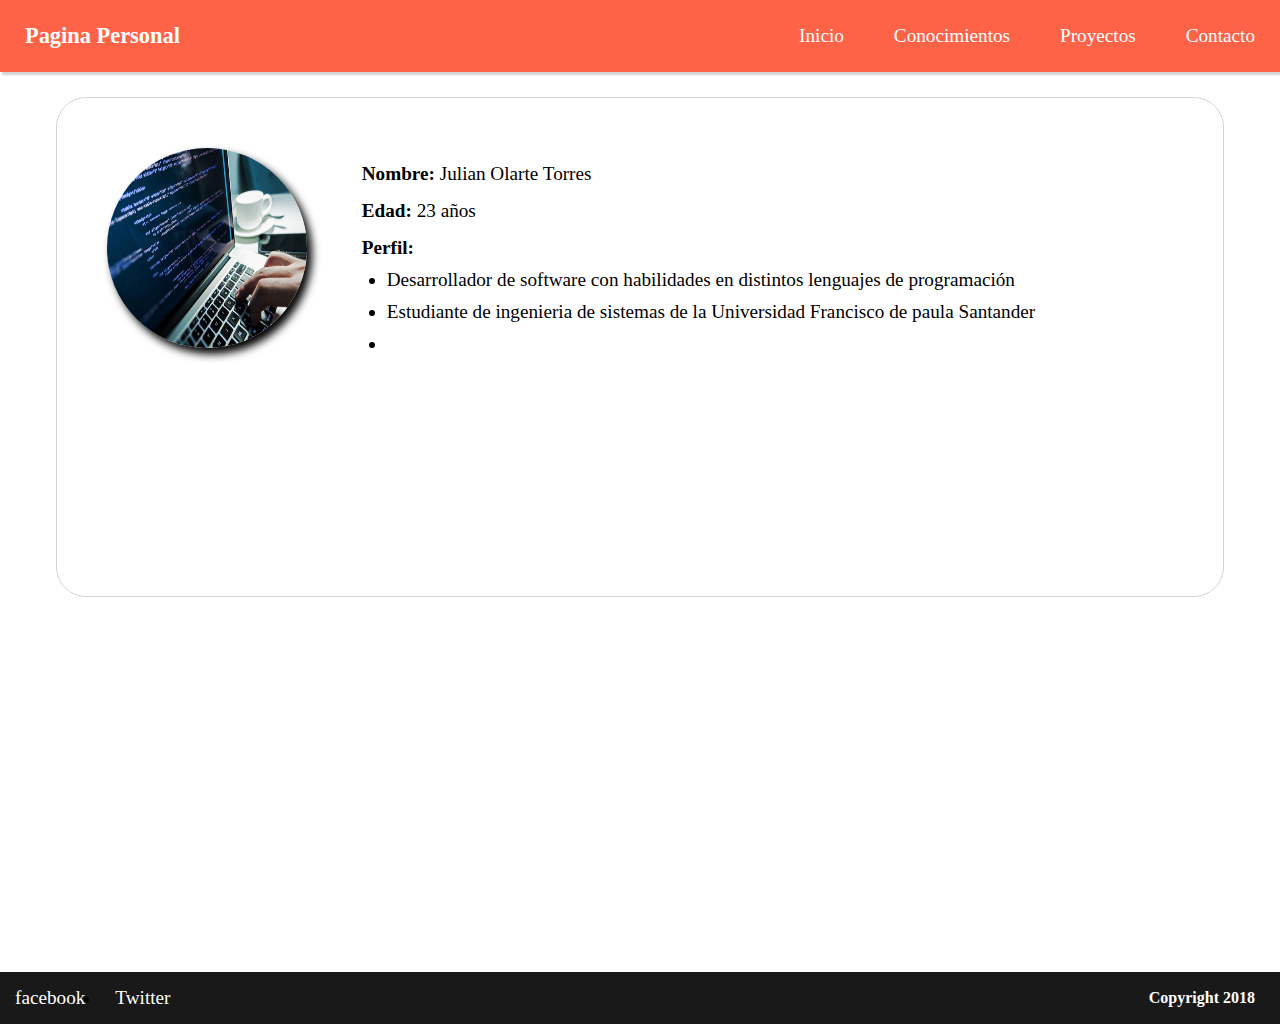
==== index.html @ 8f72986a "first commit" ====
<!DOCTYPE html>
<html lang="en">
<head>
  <meta charset="UTF-8">
  <meta name="viewport" content="width=device-width, initial-scale=1.0">
  <meta http-equiv="X-UA-Compatible" content="ie=edge">
  <title>Pagina Personal</title>

  <link rel="stylesheet" href="css/common.css">
  <link rel="stylesheet" href="css/index.css">
</head>
<body>
  
  <header>
    <nav class="navbar">
      <h4 class="navbar-title">Pagina Personal</h4>
      <ul class="navbar-list">
        <li><a href="index.html">Inicio</a></li>
        <li><a href="views/skills.html">Conocimientos</a></li>
        <li><a href="views/projects.html">Proyectos</a></li>
        <li><a href="views/contact.html">Contacto</a></li>
      </ul>
    </nav>
  </header>


  <!--Principal-->
  <section class="personal-info">
    <article class="panel">
      <div class="personal-img">
        <img src="imgs/personal-img.jpg" alt="personal-img">
      </div>
      <div class="personal-text">
        <div class="personal-text-field"><h4>Nombre:</h4> <p>Julian Olarte Torres</p></div>
        <div class="personal-text-field"><h4>Edad:</h4> <p>23 años</p></div>
        <div class="personal-text-field"><h4>Perfil:</h4> <ul>
          <li>Desarrollador de software con habilidades en distintos lenguajes de programación</li>
          <li>Estudiante de ingenieria de sistemas de la Universidad Francisco de paula Santander</li>
          <li></li>
        </ul></div>
      </div>
    </article>
  </section>
  <footer>
      <ul class="footer-social">
        <li><a href="https://www.facebook.com/julian21olarte">facebook</a></li>
        <li><a href="https://twitter.com/julian21olarte?lang=es">Twitter</a></li>
      </ul>
      <h4 class="footer-copyright">Copyright 2018</h4>
  </footer>


</body>
</html>
---- css/common.css ----
* {
  margin: 0;
  padding: 0;
}
body {
  width: 100%;
  font-family: 'Cambria', 'Cochin', Georgia, Times, 'Times New Roman', serif;
}
a {
  text-decoration: none;
  color: white;
  font-size: 1.2em;
}
.navbar li, .footer li {
  list-style: none;
}


/** HEADER **/
header, header nav, header nav ul {
  width: 100%;
}
.navbar {
  display: flex;
  background-color: tomato;
  align-items: center;
  box-shadow: 2px 3px 2px lightgray;
}
.navbar h4.navbar-title {
  color: white;
  font-size: 1.4em;
  font-weight: bold;
  width: 20%;
  padding-left: 25px;
}
.navbar-list {
  display: flex;
  justify-content: flex-end;
  box-sizing: border-box;
}
.navbar-list li a {
  display: block;
  width: 100%;
  height: 100%;
}
.navbar-list li {
  padding: 25px;
  transition: ease-in .15s all;
}
.navbar-list li:hover {
  background-color: rgba(244, 67, 54, .6);
}

/** FOOTER **/
footer {
  bottom: 0;
  background-color: rgba(0, 0, 0, .9);
  width: 100%;
  display: flex;
  align-items: center;
  justify-content: space-between;
}
footer .footer-social {
  display: flex;
  justify-content: flex-start;
  box-sizing: border-box;
}
.footer-social li {
  padding: 15px;
}
footer .footer-copyright {
  color: white;
  font-weight: bold;
  padding-right: 25px;
}

/** SECTIONS **/
section.personal-info,
section.skills-section,
section.projects-section {
  width: 100%;
  min-height: 100vh;
  box-sizing: border-box;
  padding: 25px;
}
article.panel {
  font-size: 1.2em;
  width: 95%;
  min-height: 500px;
  margin: 0 auto;
  border: 1px solid lightgray;
  border-radius: 30px;
  box-sizing: border-box;
  padding: 50px;
  display: flex;
}
---- css/index.css ----
.personal-img {
  border-radius: 50%;
  overflow: hidden;
  width: 200px;
  height: 200px;
  box-shadow: 5px 6px 9px black;
  transition: linear .5s all;
}
.personal-img img {
  width: 200px;
  height: 200px;
}
.personal-img:hover {
  filter: sepia(80%);
  transform: rotateY(180deg);
}

.personal-text {
  margin-left: 25px;
  height: 200px;
  box-sizing: border-box;
  padding: 0 30px;
}
.personal-text-field {
  margin: 15px 0;
}
.personal-text-field li {
  margin: 10px 0 10px 25px;
}
.personal-text-field p, .personal-text-field h4 {
  display: inline;
}
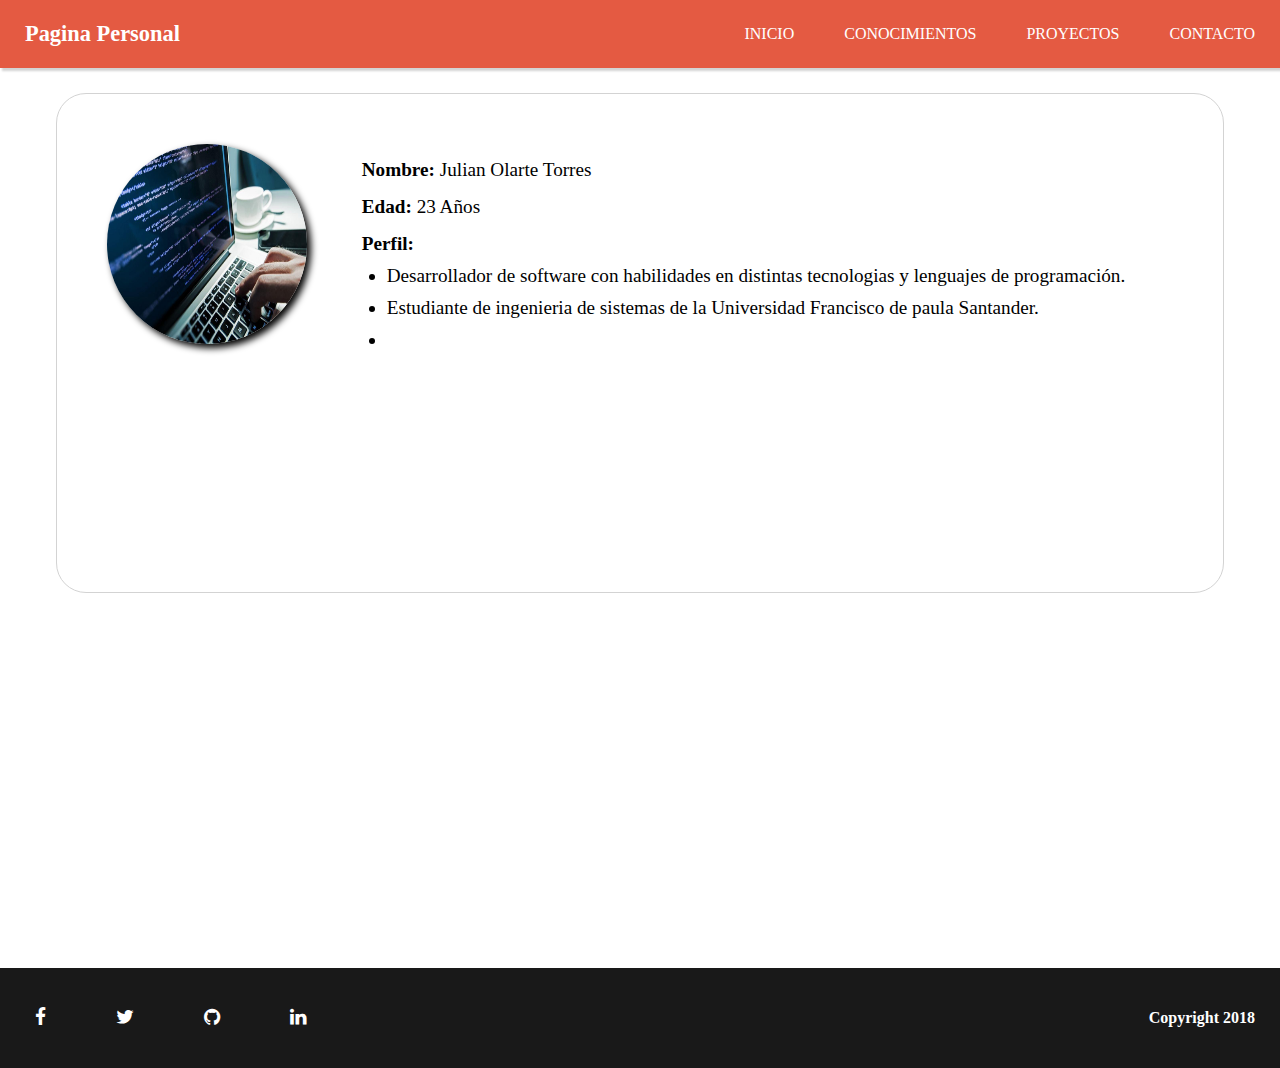
==== commit caa2a2ba: "Cambios en el footer, se agrego la vista de formulario de contacto, se realizaron cambios en el inde" ====
--- a/index.html
+++ b/index.html
@@ -33,18 +33,22 @@
       <div class="personal-text">
         <div class="personal-text-field"><h4>Nombre:</h4> <p>Julian Olarte Torres</p></div>
         <div class="personal-text-field"><h4>Edad:</h4> <p>23 años</p></div>
-        <div class="personal-text-field"><h4>Perfil:</h4> <ul>
-          <li>Desarrollador de software con habilidades en distintos lenguajes de programación</li>
-          <li>Estudiante de ingenieria de sistemas de la Universidad Francisco de paula Santander</li>
-          <li></li>
-        </ul></div>
+        <div class="personal-text-field"><h4>Perfil:</h4>
+          <ul>
+            <li>Desarrollador de software con habilidades en distintas tecnologias y lenguajes de programación.</li>
+            <li>Estudiante de ingenieria de sistemas de la Universidad Francisco de paula Santander.</li>
+            <li></li>
+          </ul>
+        </div>
       </div>
     </article>
   </section>
   <footer>
       <ul class="footer-social">
-        <li><a href="https://www.facebook.com/julian21olarte">facebook</a></li>
-        <li><a href="https://twitter.com/julian21olarte?lang=es">Twitter</a></li>
+        <li><a class="facebook" href="https://www.facebook.com/julian21olarte" target="_blank"><i class="icon-facebook-f"></i></a></li>
+        <li><a class="twitter" href="https://twitter.com/julian21olarte?lang=es" target="_blank"><i class="icon-twitter"></i></a></li>
+        <li><a class="github" href="https://github.com/julian21olarte" target="_blank"><i class="icon-github"></i></a></li>
+        <li><a class="linkedin" href="https://www.linkedin.com/in/julian-olarte-torres-b8527952/" target="_blank"><i class="icon-linkedin"></i></a></li>
       </ul>
       <h4 class="footer-copyright">Copyright 2018</h4>
   </footer>
--- a/css/common.css
+++ b/css/common.css
@@ -1,3 +1,5 @@
+@import "../fonts/style.css";
+
 * {
   margin: 0;
   padding: 0;
@@ -9,9 +11,9 @@
 a {
   text-decoration: none;
   color: white;
-  font-size: 1.2em;
+  font-size: 1em;
 }
-.navbar li, .footer li {
+.navbar li, footer li {
   list-style: none;
 }
 
@@ -22,7 +24,7 @@
 }
 .navbar {
   display: flex;
-  background-color: tomato;
+  background-color: rgb(228, 90, 66);
   align-items: center;
   box-shadow: 2px 3px 2px lightgray;
 }
@@ -40,15 +42,14 @@
 }
 .navbar-list li a {
   display: block;
-  width: 100%;
-  height: 100%;
+  padding: 25px;
+  text-transform: uppercase;
 }
 .navbar-list li {
-  padding: 25px;
   transition: ease-in .15s all;
 }
 .navbar-list li:hover {
-  background-color: rgba(244, 67, 54, .6);
+  background-color: rgba(206, 46, 35, 0.863);
 }
 
 /** FOOTER **/
@@ -56,6 +57,7 @@
   bottom: 0;
   background-color: rgba(0, 0, 0, .9);
   width: 100%;
+  min-height: 100px;
   display: flex;
   align-items: center;
   justify-content: space-between;
@@ -68,16 +70,45 @@
 .footer-social li {
   padding: 15px;
 }
+.footer-social li a i{
+  font-size: 1.2em;
+  width: 20px;
+  height: 20px;
+}
 footer .footer-copyright {
   color: white;
   font-weight: bold;
   padding-right: 25px;
 }
+.footer-social li a.facebook,
+.footer-social li a.twitter,
+.footer-social li a.github,
+.footer-social li a.linkedin {
+  width: 20px;
+  height: 20px;
+  padding: 20px;
+  background-color: transparent;
+  transition: linear .2s all;
+}
+.footer-social li a.facebook:hover {
+    background-color: rgb(66, 103, 178);
+}
+.footer-social li a.twitter:hover {
+  background-color: rgb(47, 194, 239);
+}
+.footer-social li a.github:hover {
+  background-color: rgb(36, 41, 46);
+}
+.footer-social li a.linkedin:hover {
+  background-color: rgb(0, 119, 181);
+}
+
 
 /** SECTIONS **/
 section.personal-info,
 section.skills-section,
-section.projects-section {
+section.projects-section,
+section.contact-section {
   width: 100%;
   min-height: 100vh;
   box-sizing: border-box;
--- a/css/index.css
+++ b/css/index.css
@@ -3,7 +3,7 @@
   overflow: hidden;
   width: 200px;
   height: 200px;
-  box-shadow: 5px 6px 9px black;
+  box-shadow: 4px 4px 7px black;
   transition: linear .5s all;
 }
 .personal-img img {
@@ -29,4 +29,7 @@
 }
 .personal-text-field p, .personal-text-field h4 {
   display: inline;
+}
+.personal-text-field p {
+  text-transform: capitalize;
 }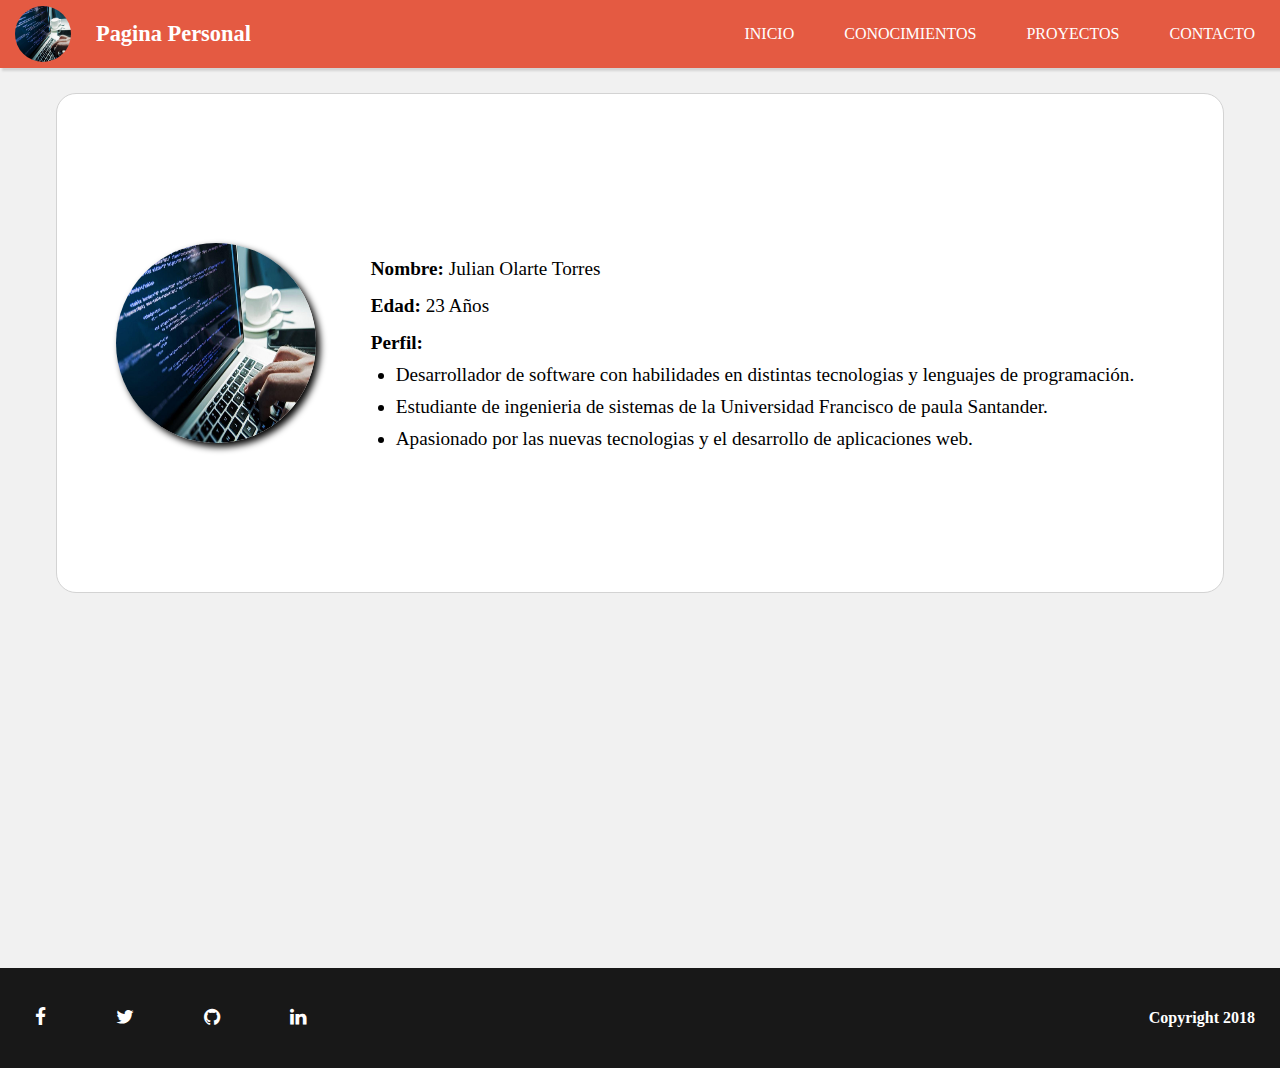
==== commit 46aba0ec: "Correcciones." ====
--- a/index.html
+++ b/index.html
@@ -13,6 +13,7 @@
   
   <header>
     <nav class="navbar">
+      <img src="imgs/personal-img.jpg" alt="navbar-logo" class="navbar-logo">
       <h4 class="navbar-title">Pagina Personal</h4>
       <ul class="navbar-list">
         <li><a href="index.html">Inicio</a></li>
@@ -37,7 +38,7 @@
           <ul>
             <li>Desarrollador de software con habilidades en distintas tecnologias y lenguajes de programación.</li>
             <li>Estudiante de ingenieria de sistemas de la Universidad Francisco de paula Santander.</li>
-            <li></li>
+            <li>Apasionado por las nuevas tecnologias y el desarrollo de aplicaciones web.</li>
           </ul>
         </div>
       </div>
--- a/css/common.css
+++ b/css/common.css
@@ -7,6 +7,7 @@
 body {
   width: 100%;
   font-family: 'Cambria', 'Cochin', Georgia, Times, 'Times New Roman', serif;
+  background-color: rgb(241, 241, 241);
 }
 a {
   text-decoration: none;
@@ -27,6 +28,12 @@
   background-color: rgb(228, 90, 66);
   align-items: center;
   box-shadow: 2px 3px 2px lightgray;
+}
+.navbar .navbar-logo {
+  height: 56px;
+  width: 56px;
+  border-radius: 50%;
+  margin-left: 15px;
 }
 .navbar h4.navbar-title {
   color: white;
@@ -115,12 +122,13 @@
   padding: 25px;
 }
 article.panel {
+  background-color: white;
   font-size: 1.2em;
   width: 95%;
   min-height: 500px;
   margin: 0 auto;
   border: 1px solid lightgray;
-  border-radius: 30px;
+  border-radius: 20px;
   box-sizing: border-box;
   padding: 50px;
   display: flex;
--- a/css/index.css
+++ b/css/index.css
@@ -1,3 +1,8 @@
+
+article.panel {
+  justify-content: center;
+  align-items: center;
+}
 .personal-img {
   border-radius: 50%;
   overflow: hidden;
